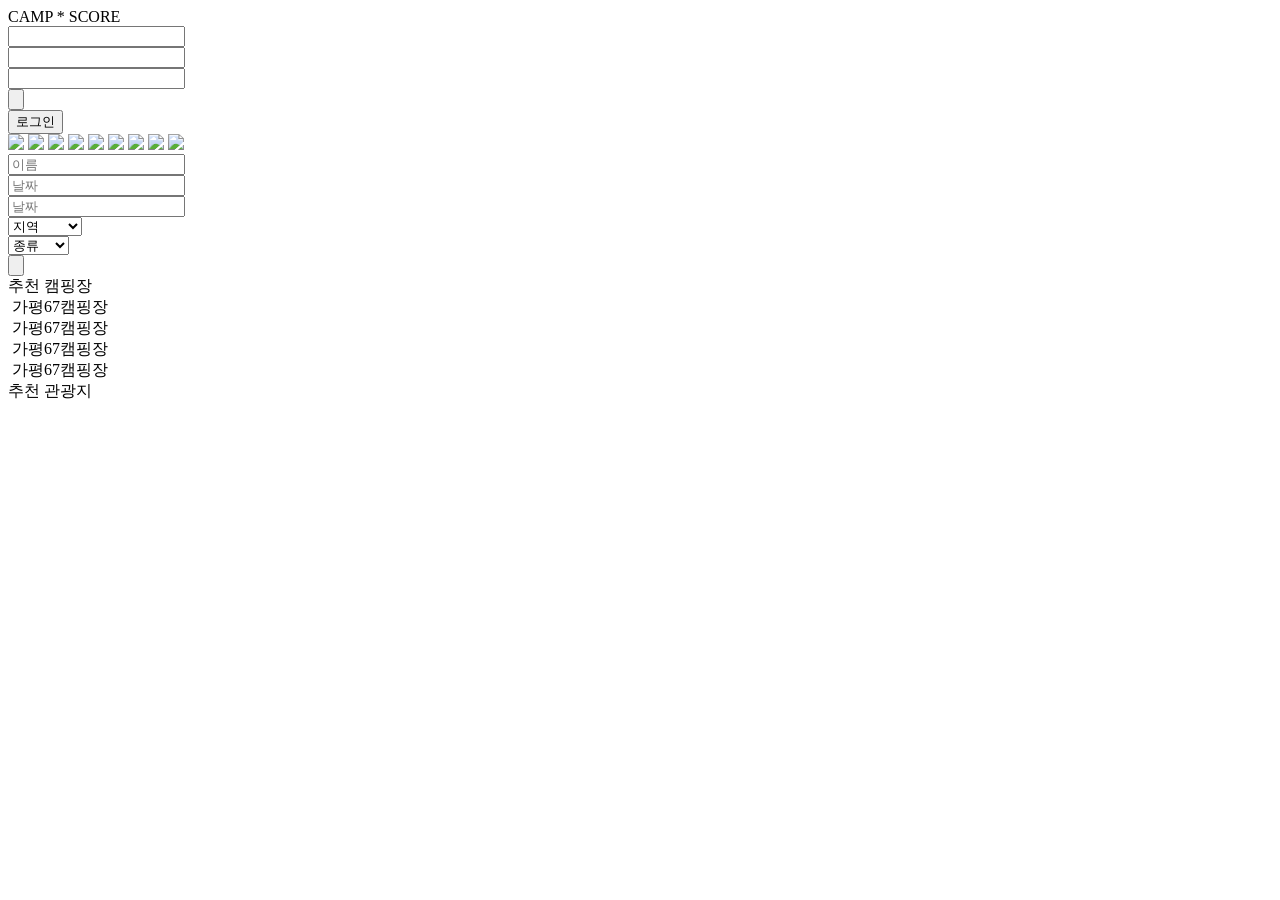
==== index.html @ 97404bee "index 2024-04-02 15:48" ====
<!DOCTYPE html>

<html>
    <head>
        <meta charset="utf-8">
        <meta http-equiv="X-UA-Compatible" content="IE=edge">
        <title></title>
        <meta name="description" content="">
        <meta name="viewport" content="width=device-width, initial-scale=1">
        <link rel="stylesheet" href="">
    </head>
    <body>
        <link
            rel="stylesheet"
            href="https://cdn.jsdelivr.net/npm/swiper@11/swiper-bundle.min.css"
        />
        <script src="https://cdn.jsdelivr.net/npm/swiper@11/swiper-bundle.min.js"></script>
        <script src="https://cdn.tailwindcss.com"></script>
        <script src="https://cdnjs.cloudflare.com/ajax/libs/flowbite/2.3.0/datepicker.min.js"></script>
        <script src="https://cdn.jsdelivr.net/npm/swiper@11/swiper-element-bundle.min.js"></script>
        <script src="https://cdn.jsdelivr.net/npm/swiper@11/swiper-bundle.min.js"></script>


        <header 
            class="fixed flex justify-between p-5 w-full bg-white z-50"
        >
            <div>
                <span class="text-4xl text-[#74cfca] font-bold">CAMP</span> <span class="text-2xl">*</span> <span class="text-4xl text-[#74cfca] font-bold">SCORE</span>
            </div>
        <div class="flex justify-start">   
            <div date-rangepicker date="sysdate" class="flex items-center relative">
                <div class="relative">
                  <div class="absolute inset-y-0 start-0 flex items-center ps-3 pointer-events-none">

                  </div>
                  <div>
                  <input name="start" inline-datepicker datepicker-format="mm/dd/yyyy" type="text" class="bg-gray-50 border rounded-l-lg border-gray-300 text-gray-900 text-sm
                                                          focus:ring-blue-500 focus:border-blue-500 
                                                            block w-full ps-10 p-2.5  
                                                        " 
                            placeholder="">
                        </input>
                </div>         
                </div>
                <div class="relative">
                  <div class="absolute inset-y-0 start-0 flex items-center ps-3 pointer-events-none">
                  </div>
                  <input name="end" type="text"  class="bg-gray-50 border border-gray-300 text-gray-900 text-sm focus:ring-blue-500 
                                                        focus:border-blue-500 block w-full ps-10 p-2.5" 
                            placeholder="">
              </div>
              <div>
                <input name="지역" type="text" class="bg-gray-50 border rounded-r-lg border-gray-300 text-gray-900 text-sm  focus:ring-blue-500 
                focus:border-blue-500 block w-full ps-10 p-2.5">
            </div> 
            
              </div>
              <div class= "flex relative items-center">   
                <button id="headerSearchButton" type="submit" onclick="search()" class="bg-[#eeeeee] hover:bg-[#dddddd] 
                                                                w-10 h-10    rounded-full
                                                                ">
                    <svg viewBox="-5 -5  36 36" fill="none" xmlns="http://www.w3.org/2000/svg" class="">
                        <path d="M15.7955 15.8111L21 21M18 10.5C18 14.6421 14.6421 18 10.5 18C6.35786 18 3 14.6421 3 10.5C3 6.35786 6.35786 3 10.5 3C14.6421 3 18 6.35786 18 10.5Z"
                        stroke="#000000" stroke-width="2" stroke-linecap="round" stroke-linejoin="round"/>
                                                                        </svg> 
                </button>
            </div>
        </div>                                                                 
            <div>
                <button class="bg-[#eeeeee] hover:bg-[#dddddd] w-full h-full px-10 rounded-lg">로그인</button>
            </div>
        </header>

        <div class="pt-20 z-10">    
            <!-- 이미지 슬라이드 / 검색 -->
            <div>
                <div class="swiper">
                    <swiper-container class="mySwiper" pagination="true" pagination-clickable="true" navigation="true" space-between="0"
                    centered-slides="true" autoplay-delay="2500" autoplay-disable-on-interaction="false ">
                        <swiper-slide>
                            <img src="images/gapyung67.png">
                        </swiper-slide>
                        <swiper-slide>
                            <img src="images/gapyung67.png">
                        </swiper-slide>
                        <swiper-slide>
                            <img src="images/gapyung67.png">
                        </swiper-slide>
                        <swiper-slide>
                            <img src="images/gapyung67.png">
                        </swiper-slide>
                        <swiper-slide>
                            <img src="images/gapyung67.png">
                        </swiper-slide>
                        <swiper-slide>
                            <img src="images/gapyung67.png">
                        </swiper-slide>
                        <swiper-slide>
                            <img src="images/gapyung67.png">
                        </swiper-slide>
                        <swiper-slide>
                            <img src="images/gapyung67.png">
                        </swiper-slide>
                        <swiper-slide>
                            <img src="images/gapyung67.png">
                        </swiper-slide>
                    </swiper-container>
                </div>
              

                <div class="relative w-4/5 -translate-y-1/2 h-48 mx-auto bg-[#ffffff] border-2 border-black-100 z-30 flex justify-start py-10 ">
                    <div class="flex items-center relative pl-5">
                        <input type="search" id="campNameSearch" class="bg-[#E8E8E8] rounded-lg text-gray-900 text-md 
                        focus:ring-blue-500 focus:border-blue-500 
                          block ps-10 p-8 text-left w-80"
                          placeholder="이름">
                    </div>
                    <div date-rangepicker class="flex items-center relative pl-10 w-96">
                        <div class="relative ">
                          <div class="absolute inset-y-0 start-0 flex items-center ps-3 pointer-events-none">
                          </div>
                          <input id="startDate" name="start" type="text" class="bg-[#E8E8E8] rounded-l-lg text-gray-900 text-sm 
                                                                  focus:ring-blue-500 focus:border-blue-500 
                                                                    block w-full ps-10 p-8 text-right " 
                                    placeholder="날짜">
                        </div>
                        <div class="relative ">
                          <div class="absolute inset-y-0 start-0 flex items-center ps-3 pointer-events-none">
                          </div>
                          <input id="endDate" name="end" type="text" class="bg-[#E8E8E8] rounded-r-lg  text-gray-900 text-sm  focus:ring-blue-500 
                                                                focus:border-blue-500 block w-full ps-10 p-8 text-left" 
                                    placeholder="날짜">
                      </div>
                    </div>   
                    <div class="flex items-center relative">
                        <div class="relative flex pl-5">   
                                <select id="campingRegion" name="지역" type="text" class="bg-[#E8E8E8] rounded-lg  
                                 border  border-gray-300 text-gray-900 text-sm  focus:ring-blue-500 
                                focus:border-blue-500 block w-30 ps-10 p-8 dark:bg-gray-700"
                                            placeholder="지역">
                                            <option selected>지역</option>
                                            <option value="gyeonggi">경기도</option>
                                            <option value="gangwon">강원도</option>
                                            <option value="chungcheongnam">충청남도</option>
                                            <option value="chungcheongbuk">충청북도</option>
                                            <option value="jeollanam">전라남도</option>
                                            <option value="jeollabuk">전라북도</option>
                                            <option value="gyeongsangnam">경상남도</option>
                                            <option value="gyeongsangbuk">경상북도</option>
                                            <option value="jeju">제주</option>
                                 </select>             
                            </div>  
                        <div class="relative pl-5 flex">  
                            <div class="absolute inset-y-0 start-0 flex items-center ps-3 pointer-events-none"></div>
                                <select id="campingType" name="종류" type="text" class="bg-[#E8E8E8] rounded-lg
                                  border  border-gray-300 text-gray-900 text-sm  focus:ring-blue-500 
                                focus:border-blue-500 block w-30 ps-10 p-8 
                                            placeholder="종류">
                                            <option selected>종류</option>
                                            <option value="camp">캠핑</option>
                                            <option value="caravan">카라반</option>
                                            <option value="car">차박</option>
                                            <option value="gramping">글램핑</option>
                                </select>              
                                </div>
                    </div>
                    <div class= "pl-5 flex relative items-center ">   
                    <button type="submit" onclick="search()" class="bg-[#eeeeee] hover:bg-[#dddddd] 
                                                                     w-20 h-20 rounded-full
                                                                    ">
                        <svg viewBox="-5 -5  36 36" fill="none" xmlns="http://www.w3.org/2000/svg" class="">
                            <path d="M15.7955 15.8111L21 21M18 10.5C18 14.6421 14.6421 18 10.5 18C6.35786 18 3 14.6421 3 10.5C3 6.35786 6.35786 3 10.5 3C14.6421 3 18 6.35786 18 10.5Z"
                            stroke="#000000" stroke-width="2" stroke-linecap="round" stroke-linejoin="round"/>
                                                                            </svg>                                              
                        
                    </button>
                     
                </div>   
                     </div>       
                    
                  </div>          
                </div>
            </div>

        </div>
     

        <div>
            <!-- 날씨 -->
            <div>
                
            </div>
            <!-- 추천 캠핑장 / 추천 관광지 -->
            <div class>
                <label for="recmdCamp" class="justify-start block mb-2 text-4xl font-bold text-gray-900 dark:text-white px-10 py-5">추천 캠핑장</label>
                <div class="grid md:grid-cols-4 gap-4 px-20 ">
                    <div>
                        <img class="h-auto max-w-full rounded-lg" src="images/gapyung67.webp" alt="">
                        <label for="campExp1" class="text-center block mb-2 text-md  font-bold text-gray-900 dark:text-white px-10 py-5">가평67캠핑장</label>
                    </div>
                    <div>
                        <img class="h-auto max-w-full rounded-lg" src="images/camp2.webp" alt="">
                        <label for="campExp1" class="text-center block mb-2 text-md  font-bold text-gray-900 dark:text-white px-10 py-5">가평67캠핑장</label>
                    </div>
                    <div>
                        <img class="h-auto max-w-full rounded-lg" src="images/camp3.webp.jpg" alt="">
                        <label for="campExp1" class="text-center block mb-2 text-md  font-bold text-gray-900 dark:text-white px-10 py-5">가평67캠핑장</label>
                    </div>
                    <div>
                        <img class="h-auto max-w-full rounded-lg" src="images/camp4.webp" alt="">
                        <label for="campExp1" class="text-center block mb-2 text-md  font-bold text-gray-900 dark:text-white px-10 py-5">가평67캠핑장</label>
                    </div>
                </div>
             <div>
                    <label for="recmdTour" class="block mb-2 text-4xl font-bold text-gray-900 dark:text-white px-10 pt-40 py-5" >추천 관광지</label>
                    <div class="grid md:grid-cols-4 gap-4 px-20">
                        <div>
                            <img class="h-auto max-w-full rounded-lg" src="images/tour1.jpg" alt="">
                        </div>
                        <div>
                            <img class="h-auto max-w-full rounded-lg" src="images/tour2.bmp" alt="">
                        </div>
                        <div>
                            <img class="h-auto max-w-full rounded-lg" src="images/tour3.jpg" alt="">
                        </div>
                        <div>
                            <img class="h-auto max-w-full rounded-lg" src="images/tour4.jpg" alt="">
                        </div>
                    </div>     
            </div>
        </div>
        <script>
            function campdate() {
               
            const startdate = document.getElementById("startDate").value;
            const enddate = document.getElementById("endDate").value;  

            }
            function search() {
               
               const campname = document.getElementById("campNameSearch").value;
               const campregion = document.getElementById("campingRegion").value;
               const camptype = document.getElementById("campingType").value; 
               alert(campname);
               }

        </script>
    </body>
</html>
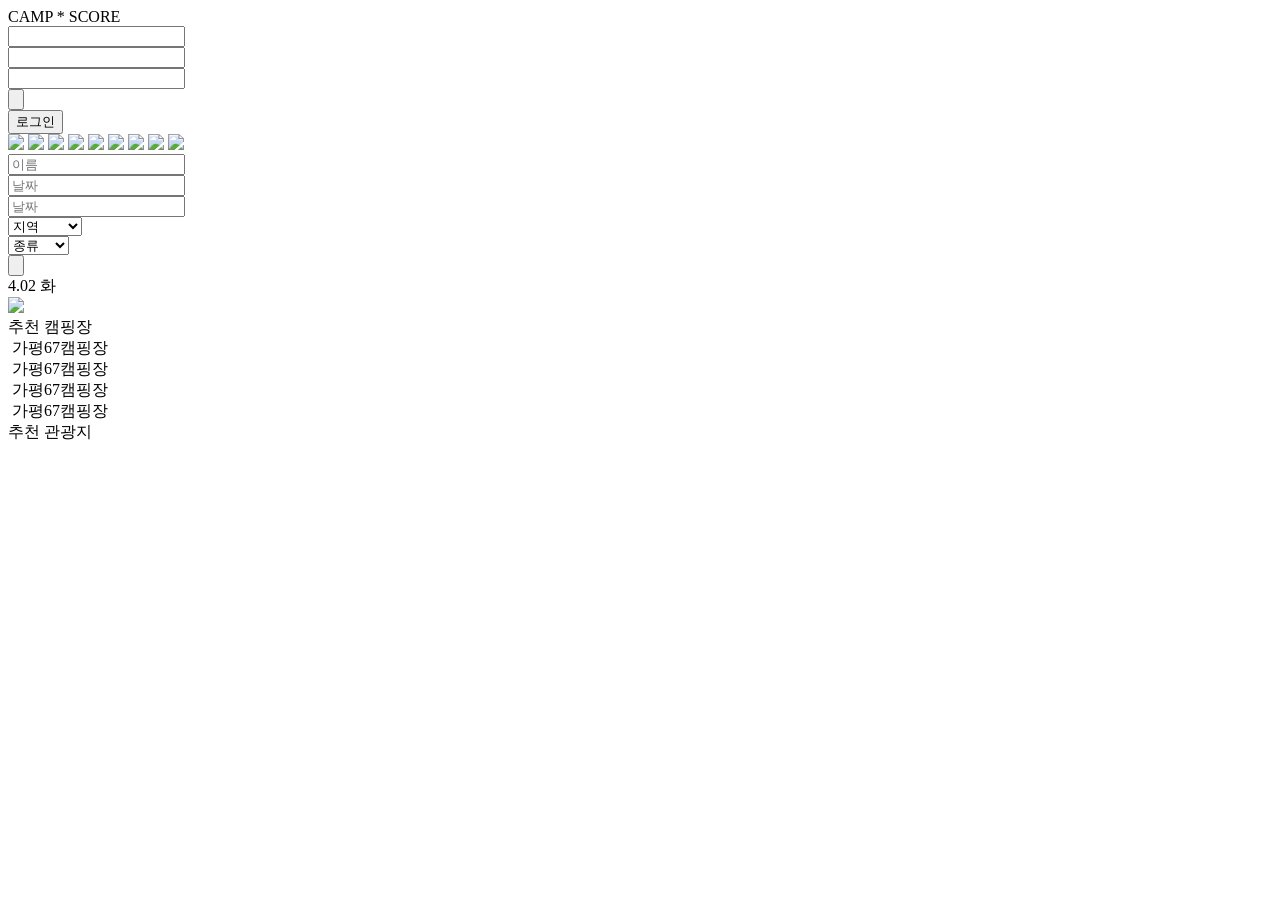
==== commit 6a06707b: "Add files via upload" ====
--- a/index.html
+++ b/index.html
@@ -177,22 +177,55 @@
                      
                 </div>   
                      </div>       
-                    
-                  </div>          
+                           
                 </div>
             </div>
 
         </div>
      
 
-        <div>
+        
             <!-- 날씨 -->
-            <div>
-                
+            <div class="relative w-full">
+                <div class="flex  h-96 w-10/12 mx-auto bg-[#ffffff] border-2 border-black-100 z-30 flex py-5 rounded-lg px-5">
+                            <div class="flex flex-col  h-full w-40 bg-[#ffffff] block border border-gray-300 mr-5">
+                             <label for="" class="block mb-2 text-md font-bold text-gray-900 dark:text-white pl-11 pt-5">4.02 화</label>
+                                <div class="w-8 h-5 pt-5">
+                                    <img src="images/sunny.png">
+                                </div>
+                        
+                            
+                                
+                            </div>
+                            <div class="flex h-full w-40 bg-[#ffffff] block border border-gray-300 mr-5 ">
+                                
+                              
+                            </div>
+                            <div class="flex  h-full w-40 bg-[#ffffff] block border border-gray-300 mr-5">
+                                
+                             
+                            </div>
+                            <div class="flex  h-full w-40 bg-[#ffffff] block border border-gray-300 mr-5">
+                                
+                              
+                            </div>
+                            <div class="flex  h-full w-40 bg-[#ffffff] block border border-gray-300 mr-5">
+                                
+                                
+                            </div>
+                            <div class="flex  h-full w-40 bg-[#ffffff] block border border-gray-300 mr-5">
+                                
+                               
+                            </div>
+                            <div class="flex relative h-full  w-40 bg-[#ffffff] block border border-gray-300 mr-5">
+                                
+                                
+                            </div>
+                </div>
             </div>
             <!-- 추천 캠핑장 / 추천 관광지 -->
             <div class>
-                <label for="recmdCamp" class="justify-start block mb-2 text-4xl font-bold text-gray-900 dark:text-white px-10 py-5">추천 캠핑장</label>
+                <label for="recmdCamp" class="justify-start block mb-2 text-4xl font-bold text-gray-900 dark:text-white pt-10">추천 캠핑장</label>
                 <div class="grid md:grid-cols-4 gap-4 px-20 ">
                     <div>
                         <img class="h-auto max-w-full rounded-lg" src="images/gapyung67.webp" alt="">
